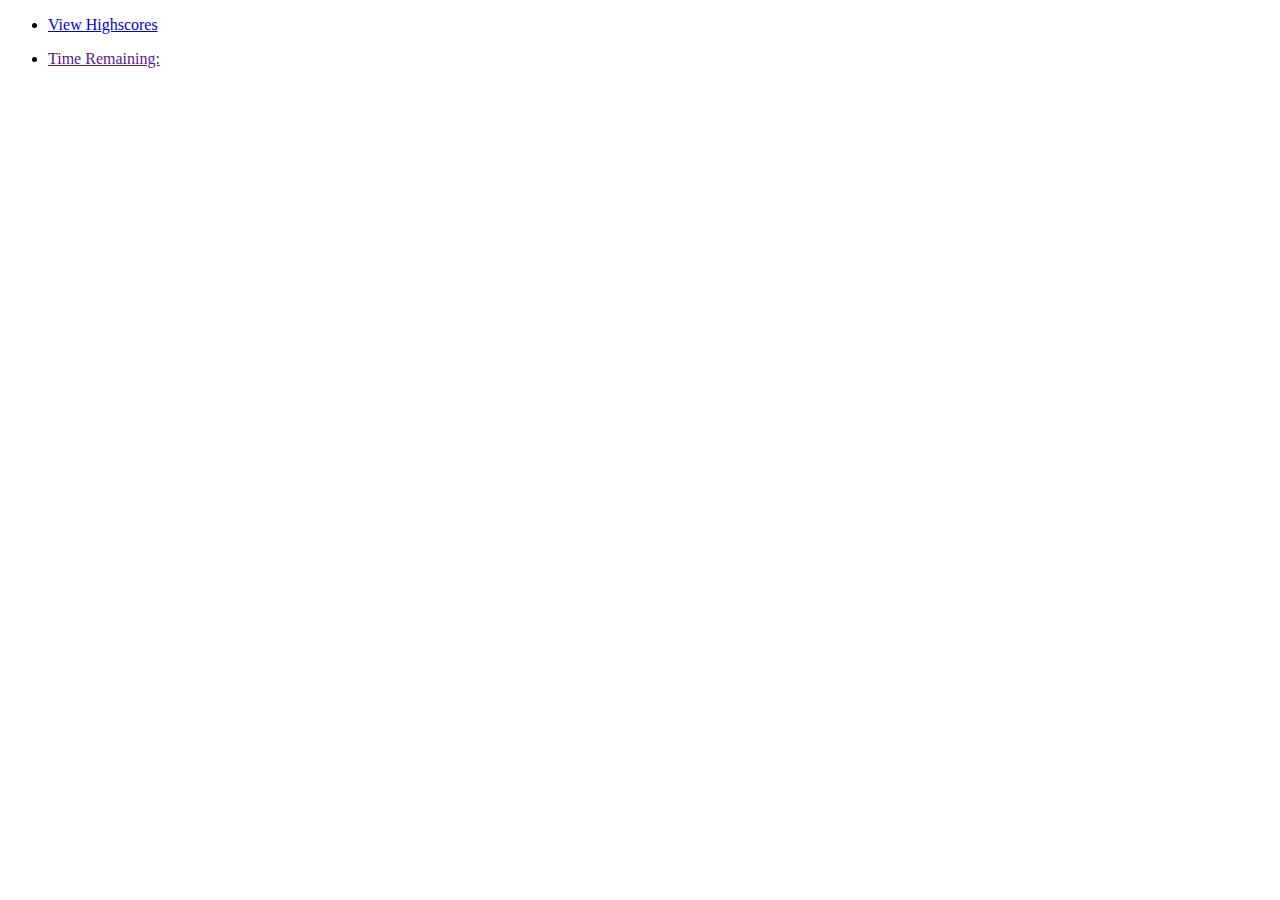
==== highscores.html @ 2f04425d "Completed HTML for question page; started timer logic" ====
<!doctype html>
<html lang="en">

<head>
    <!-- Required meta tags -->
    <meta charset="utf-8">
    <meta name="viewport" content="width=device-width, initial-scale=1">

    <!-- Bootstrap CSS -->
    <link href="https://cdn.jsdelivr.net/npm/bootstrap@5.0.0-beta1/dist/css/bootstrap.min.css" rel="stylesheet"
        integrity="sha384-giJF6kkoqNQ00vy+HMDP7azOuL0xtbfIcaT9wjKHr8RbDVddVHyTfAAsrekwKmP1" crossorigin="anonymous">
    <link rel="stylesheet" href="./Assets/css/style.css">

    <!-- Javascript, defered -->
    <script src="https://cdn.jsdelivr.net/npm/bootstrap@5.0.0-beta1/dist/js/bootstrap.bundle.min.js"
        integrity="sha384-ygbV9kiqUc6oa4msXn9868pTtWMgiQaeYH7/t7LECLbyPA2x65Kgf80OJFdroafW" crossorigin="anonymous"
        defer></script>
    <script src="./Assets/js/script.js" defer></script>

    <title>Code Quiz</title>
</head>

<body>


    <nav class="navbar navbar-expand-md mb-4">
        <ul class="navbar-nav">
            <li class="nav-item active">
                <a class="nav-link" href="index.html">View Highscores</a>
            </li>
        </ul>

        <ul class="navbar-nav ms-auto">
            <li class="nav-item">
                <a class="nav-link" href="" data-target="#myModal" data-toggle="modal">Time Remaining: </a>
            </li>
        </ul>





    </nav>

</body>

</html>
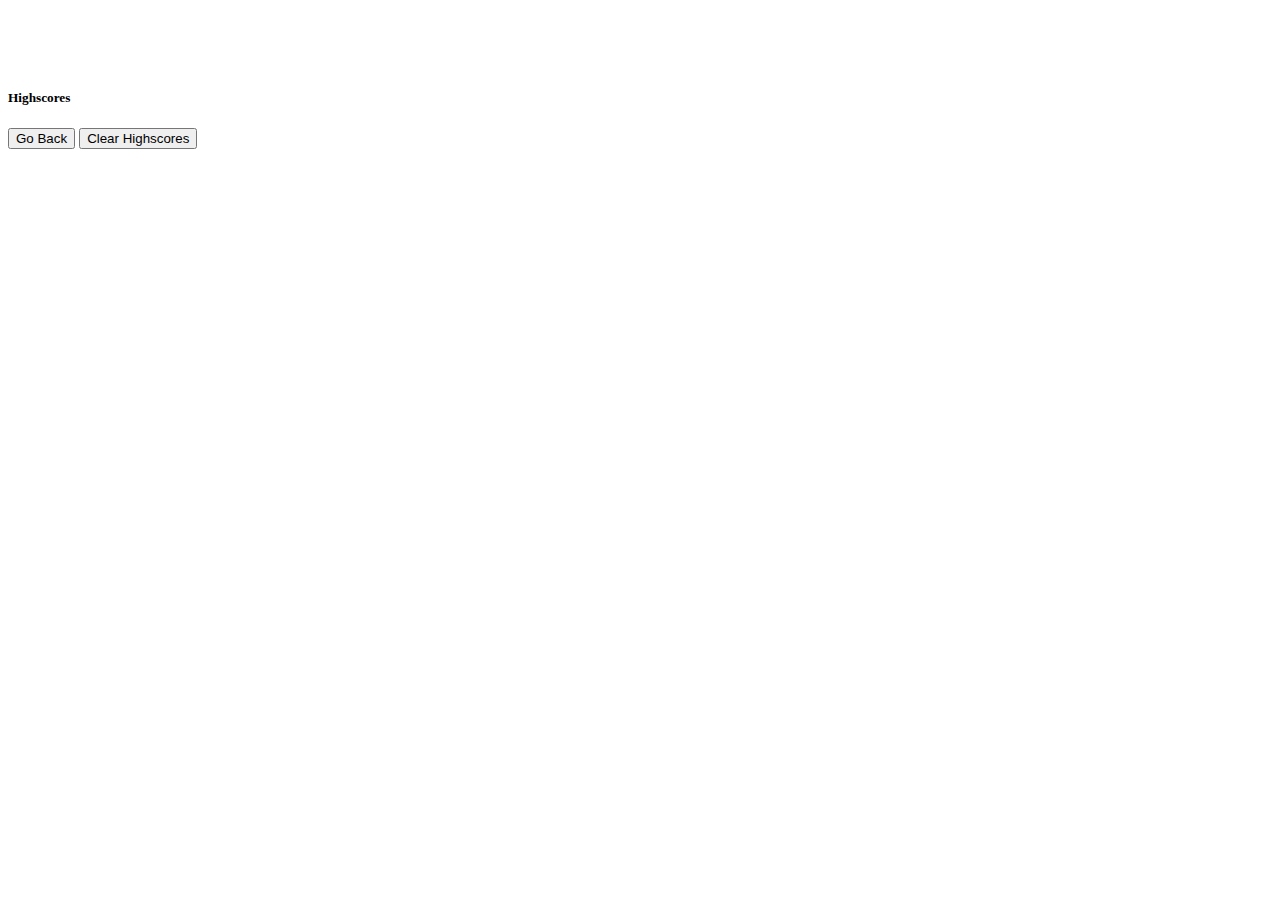
==== commit 4723fe20: "completed recording highscore logic into local storage" ====
--- a/highscores.html
+++ b/highscores.html
@@ -16,32 +16,59 @@
         integrity="sha384-ygbV9kiqUc6oa4msXn9868pTtWMgiQaeYH7/t7LECLbyPA2x65Kgf80OJFdroafW" crossorigin="anonymous"
         defer></script>
     <script src="./Assets/js/script.js" defer></script>
+    <script src="./Assets/js/highscores.js" defer></script>
 
-    <title>Code Quiz</title>
+    <title>High Scores</title>
 </head>
 
 <body>
-
-
-    <nav class="navbar navbar-expand-md mb-4">
+    <nav class="navbar navbar-expand-md mb-4" id="navvy">
         <ul class="navbar-nav">
-            <li class="nav-item active">
-                <a class="nav-link" href="index.html">View Highscores</a>
+            <li class="nav-item">
+                <a id="linkhighScore" class="nav-link" href="highscores.html">View Highscores</a>
             </li>
         </ul>
 
         <ul class="navbar-nav ms-auto">
             <li class="nav-item">
-                <a class="nav-link" href="" data-target="#myModal" data-toggle="modal">Time Remaining: </a>
+                <a class="nav-link disabled" href="" data-target="#myModal" data-toggle="modal">Time Remaining: <span
+                        id="timeLeft"></span></a>
             </li>
         </ul>
+    </nav>
+
+    <!-- Main Container -->
+    <main class="container">
+        <section class="row">
+            <!-- Blank COLUMN for SPACING -->
+            <div class="col-md-3"></div>
+
+            <!-- MAIN CONTENT -->
+            <div class="col-md-6">
+
+                <!-- Done Page -->
+                <div class="card" id="highscoreCard">
+                    <div class="card-body" id="card-body">
+                        <h5 class="card-title" style="font-weight: bold;">Highscores
+                        </h5>
+                        <button id="btnGoBack" class="btn d-block mb-1 btn-sm btn-primary">Go Back</button>
+                        <button id="btnClear Highscores" class="btn d-block mb-1 btn-sm btn-primary">Clear
+                            Highscores</button>
+
+                    </div>
+                </div>
+
+
+            </div>
+
+            <!-- Blank COLUMN for SPACING -->
+            <div class="col-md-3"></div>
+        </section>
+    </main>
 
 
 
 
-
-    </nav>
-
 </body>
 
 </html>--- a/Assets/css/style.css
+++ b/Assets/css/style.css
@@ -0,0 +1,11 @@
+#welcomePage {
+    text-align: center; 
+}
+
+#welcomePage, #donePage, #questionPage {
+    border-style: none;
+}
+
+#questionPage, #donePage, #divResult {
+    display: none;
+}
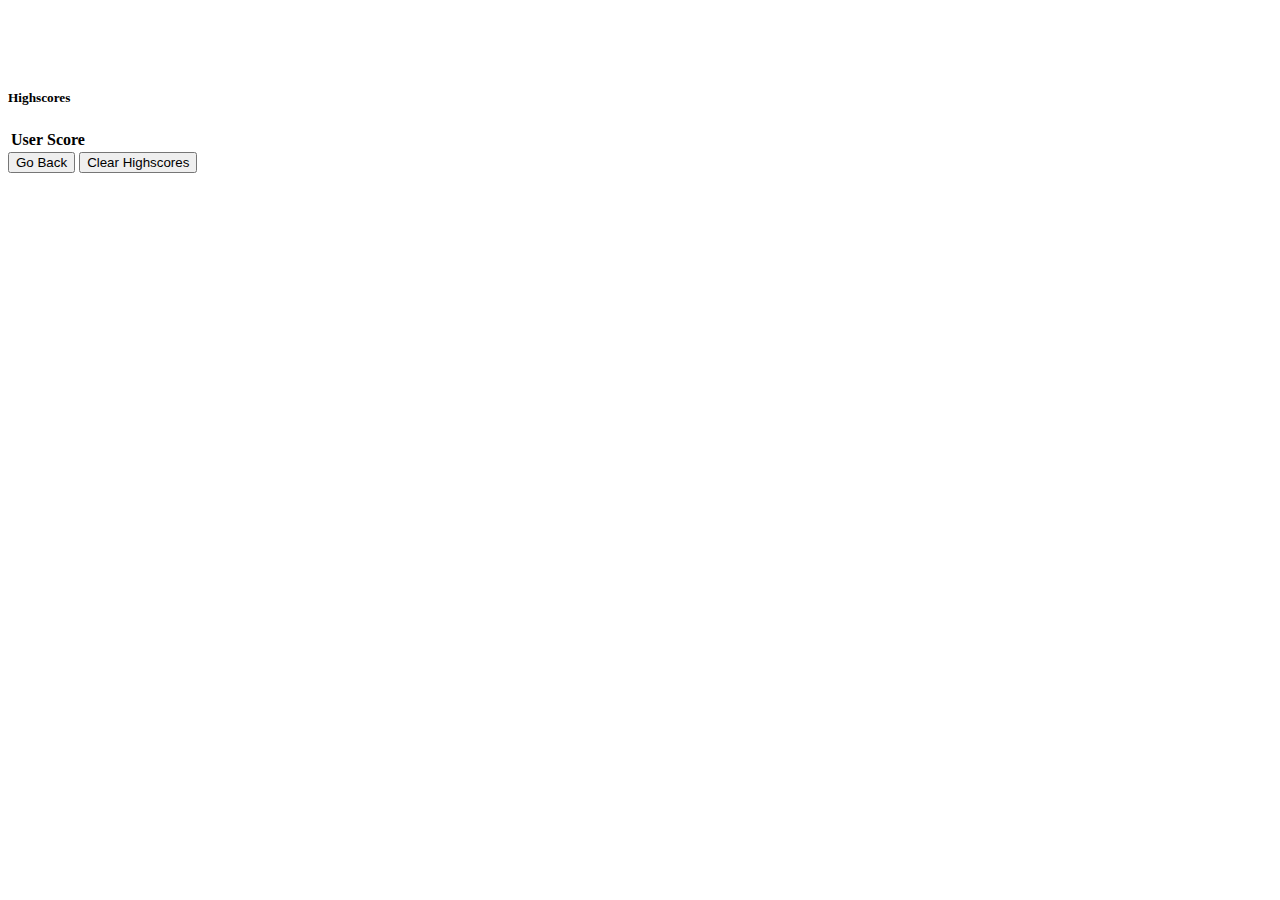
==== commit 8e85f05b: "Figured out highscore page logic; figured out table logic; figured out clear button logic; figured o" ====
--- a/highscores.html
+++ b/highscores.html
@@ -15,7 +15,7 @@
     <script src="https://cdn.jsdelivr.net/npm/bootstrap@5.0.0-beta1/dist/js/bootstrap.bundle.min.js"
         integrity="sha384-ygbV9kiqUc6oa4msXn9868pTtWMgiQaeYH7/t7LECLbyPA2x65Kgf80OJFdroafW" crossorigin="anonymous"
         defer></script>
-    <script src="./Assets/js/script.js" defer></script>
+    <!-- <script src="./Assets/js/script.js" defer></script> -->
     <script src="./Assets/js/highscores.js" defer></script>
 
     <title>High Scores</title>
@@ -51,8 +51,23 @@
                     <div class="card-body" id="card-body">
                         <h5 class="card-title" style="font-weight: bold;">Highscores
                         </h5>
+
+                        <table class="table table-primary mb-4">
+                            <thead>
+                                <tr>
+                                    <th scope="col">User</th>
+                                    <th scope="col">Score</th>
+                                </tr>
+                            </thead>
+                            <tbody id="tBody">
+                            </tbody>
+
+
+                        </table>
+
+
                         <button id="btnGoBack" class="btn d-block mb-1 btn-sm btn-primary">Go Back</button>
-                        <button id="btnClear Highscores" class="btn d-block mb-1 btn-sm btn-primary">Clear
+                        <button id="btnClear" class="btn d-block mb-1 btn-sm btn-primary">Clear
                             Highscores</button>
 
                     </div>
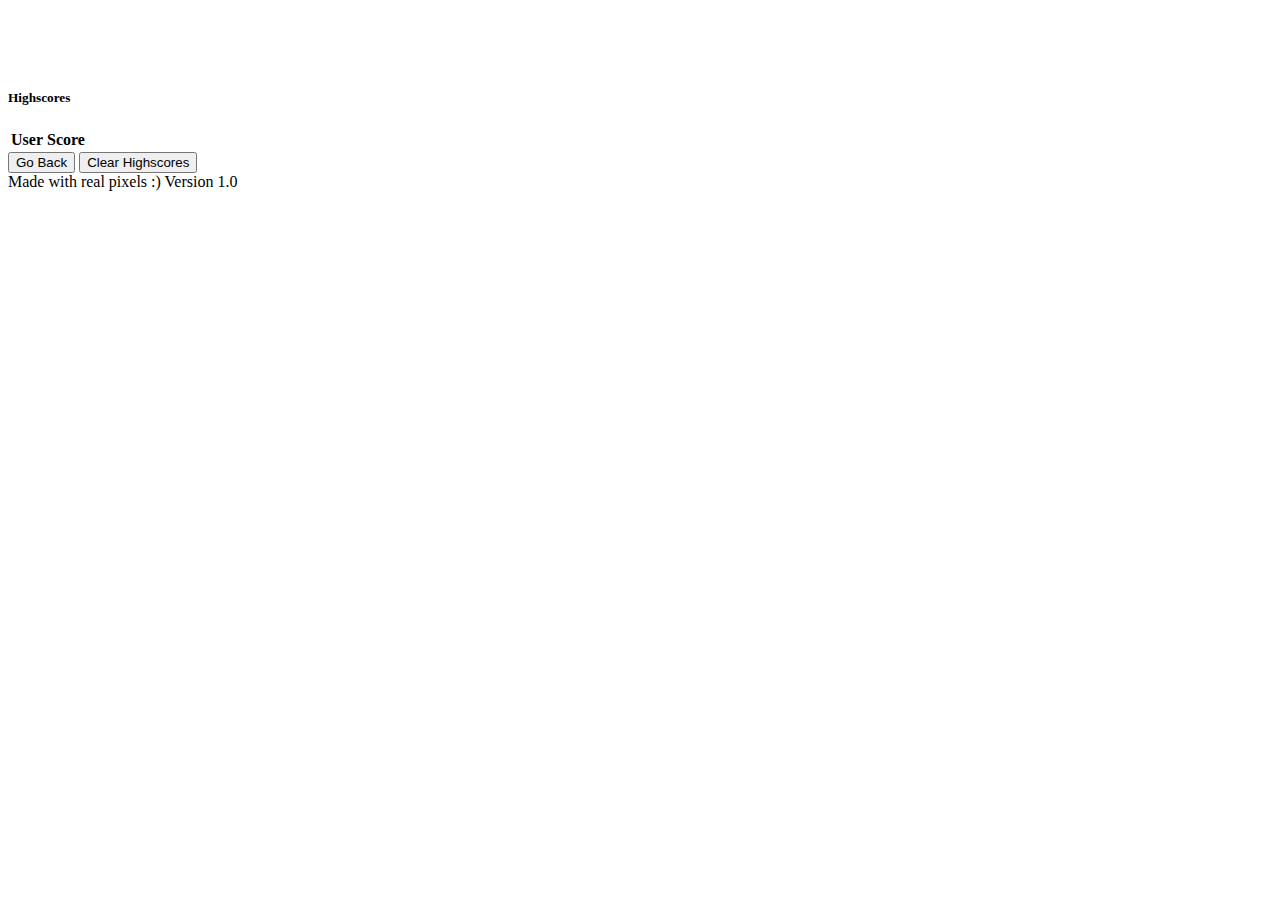
==== commit 7e8b900a: "added sticky footer with app version and slogan/caption" ====
--- a/highscores.html
+++ b/highscores.html
@@ -17,11 +17,12 @@
         defer></script>
     <!-- <script src="./Assets/js/script.js" defer></script> -->
     <script src="./Assets/js/highscores.js" defer></script>
+    <script src="./Assets/js/footer.js" defer></script>
 
     <title>High Scores</title>
 </head>
 
-<body>
+<body class="d-flex flex-column h-100">
     <nav class="navbar navbar-expand-md mb-4" id="navvy">
         <ul class="navbar-nav">
             <li class="nav-item">
@@ -49,9 +50,10 @@
                 <!-- Done Page -->
                 <div class="card" id="highscoreCard">
                     <div class="card-body" id="card-body">
-                        <h5 class="card-title" style="font-weight: bold;">Highscores
+                        <h5 class="card-title text-center mb-3" style="font-weight: bold;">Highscores
                         </h5>
 
+                        <!-- Insert highscores via JS -->
                         <table class="table table-primary mb-4">
                             <thead>
                                 <tr>
@@ -61,27 +63,33 @@
                             </thead>
                             <tbody id="tBody">
                             </tbody>
-
-
                         </table>
-
-
-                        <button id="btnGoBack" class="btn d-block mb-1 btn-sm btn-primary">Go Back</button>
-                        <button id="btnClear" class="btn d-block mb-1 btn-sm btn-primary">Clear
-                            Highscores</button>
+                        <div class="d-grid gap-2 d-flex">
+                            <button id="btnGoBack" type="button" class="btn d-block mb-1 btn-sm btn-primary">Go
+                                Back</button>
+                            <button id="btnClear" type="button"
+                                class="btn d-block mb-1 btn-sm btn-primary ms-auto">Clear
+                                Highscores</button>
+                        </div>
 
                     </div>
                 </div>
 
 
-            </div>
 
-            <!-- Blank COLUMN for SPACING -->
-            <div class="col-md-3"></div>
+
+                <!-- Blank COLUMN for SPACING -->
+                <div class="col-md-3"></div>
         </section>
     </main>
 
-
+    <!-- Sticky footer with info -->
+    <footer class="footer d-block mt-auto">
+        <div class="d-flex justify-content-end">
+            <span class="m-auto text-muted">Made with real pixels :)</span>
+            <span class="text-muted" id="app-version">Version 1.0</span>
+        </div>
+    </footer>
 
 
 </body>
--- a/Assets/css/style.css
+++ b/Assets/css/style.css
@@ -1,11 +1,39 @@
+/* For beta; Ensure this is commented out before deploying to prod */
+body {
+    /* border-style: dashed;
+    border-color: red;
+    border-width: 8px;
+    padding: 10px; */
+}
+/* ^^^^^^^^^^^^^^^^^^^^^^  COMMENT THE ABOVE OUT BEFORE DEPLOYING */
+
+
+
+
+/* Center welcome page */
 #welcomePage {
     text-align: center; 
 }
 
-#welcomePage, #donePage, #questionPage {
+/* Remove borders from all cards */
+#welcomePage, #donePage, #questionPage, #highscoreCard {
     border-style: none;
 }
 
+/* Default display at the start */
 #questionPage, #donePage, #divResult {
     display: none;
 }
+
+/* To ensure the answer buttons align left */
+.qbtn {
+    text-align: left;
+    /* padding:0; */
+}
+
+/* actually decreases the font size of the card title */
+#question {
+    font-size: large;
+}
+
+
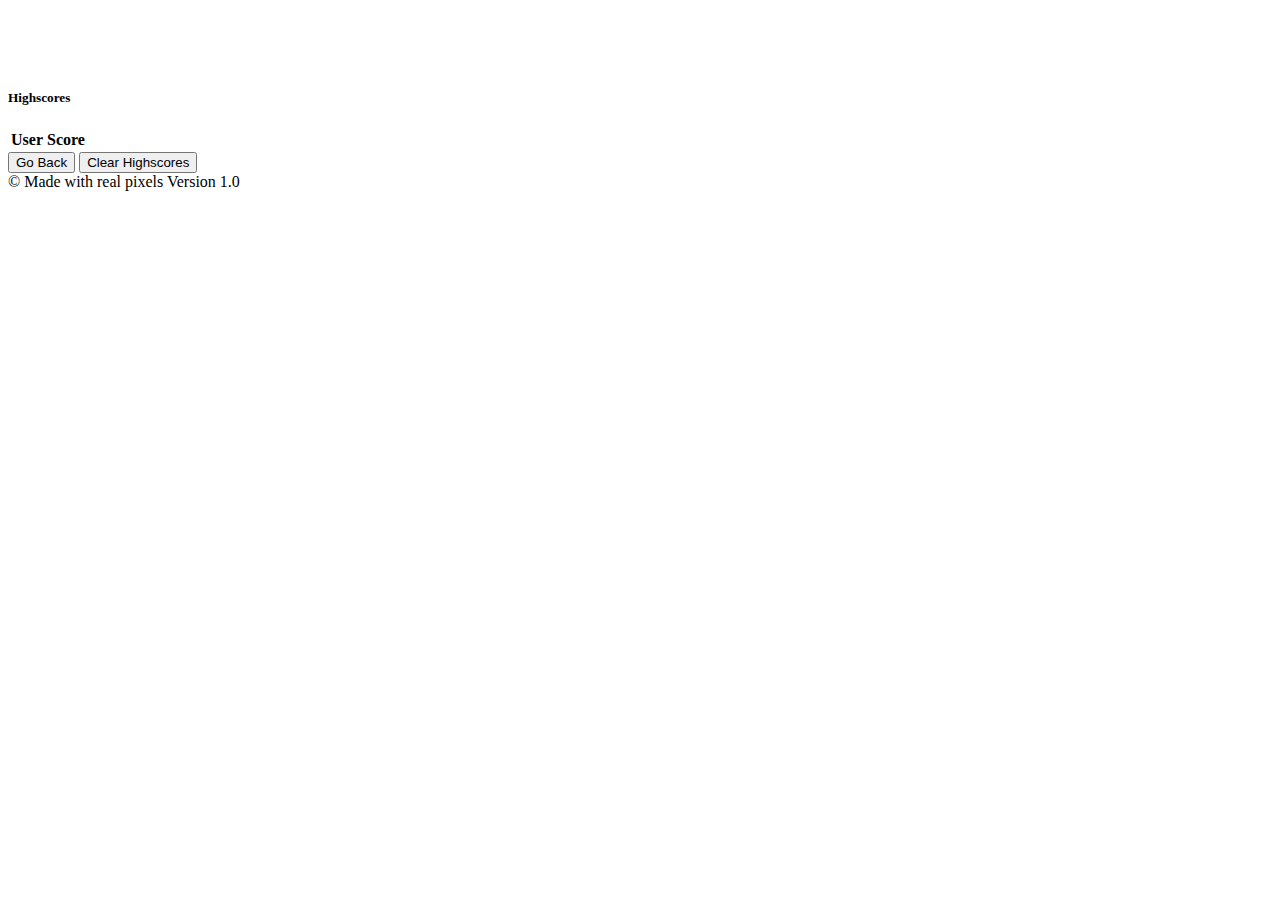
==== commit 9244ed62: "fixed highscores sticky footer by adding the proper HTML tag class h-100" ====
--- a/highscores.html
+++ b/highscores.html
@@ -1,5 +1,5 @@
 <!doctype html>
-<html lang="en">
+<html lang="en" class="h-100">
 
 <head>
     <!-- Required meta tags -->
@@ -18,6 +18,9 @@
     <!-- <script src="./Assets/js/script.js" defer></script> -->
     <script src="./Assets/js/highscores.js" defer></script>
     <script src="./Assets/js/footer.js" defer></script>
+
+    <!-- FAVICON -->
+    <link rel="icon" type="image/png" href="./Assets/img/fav_quiz.png">
 
     <title>High Scores</title>
 </head>
@@ -86,8 +89,8 @@
     <!-- Sticky footer with info -->
     <footer class="footer d-block mt-auto">
         <div class="d-flex justify-content-end">
-            <span class="m-auto text-muted">Made with real pixels :)</span>
-            <span class="text-muted" id="app-version">Version 1.0</span>
+            <span class="m-auto text-muted" id="app-caption">&copy;</span>
+            <span class="text-muted" id="app-version"></span>
         </div>
     </footer>
 
--- a/Assets/css/style.css
+++ b/Assets/css/style.css
@@ -1,10 +1,10 @@
 /* For beta; Ensure this is commented out before deploying to prod */
-body {
+/* body {
     /* border-style: dashed;
     border-color: red;
     border-width: 8px;
     padding: 10px; */
-}
+/* } */ 
 /* ^^^^^^^^^^^^^^^^^^^^^^  COMMENT THE ABOVE OUT BEFORE DEPLOYING */
 
 
